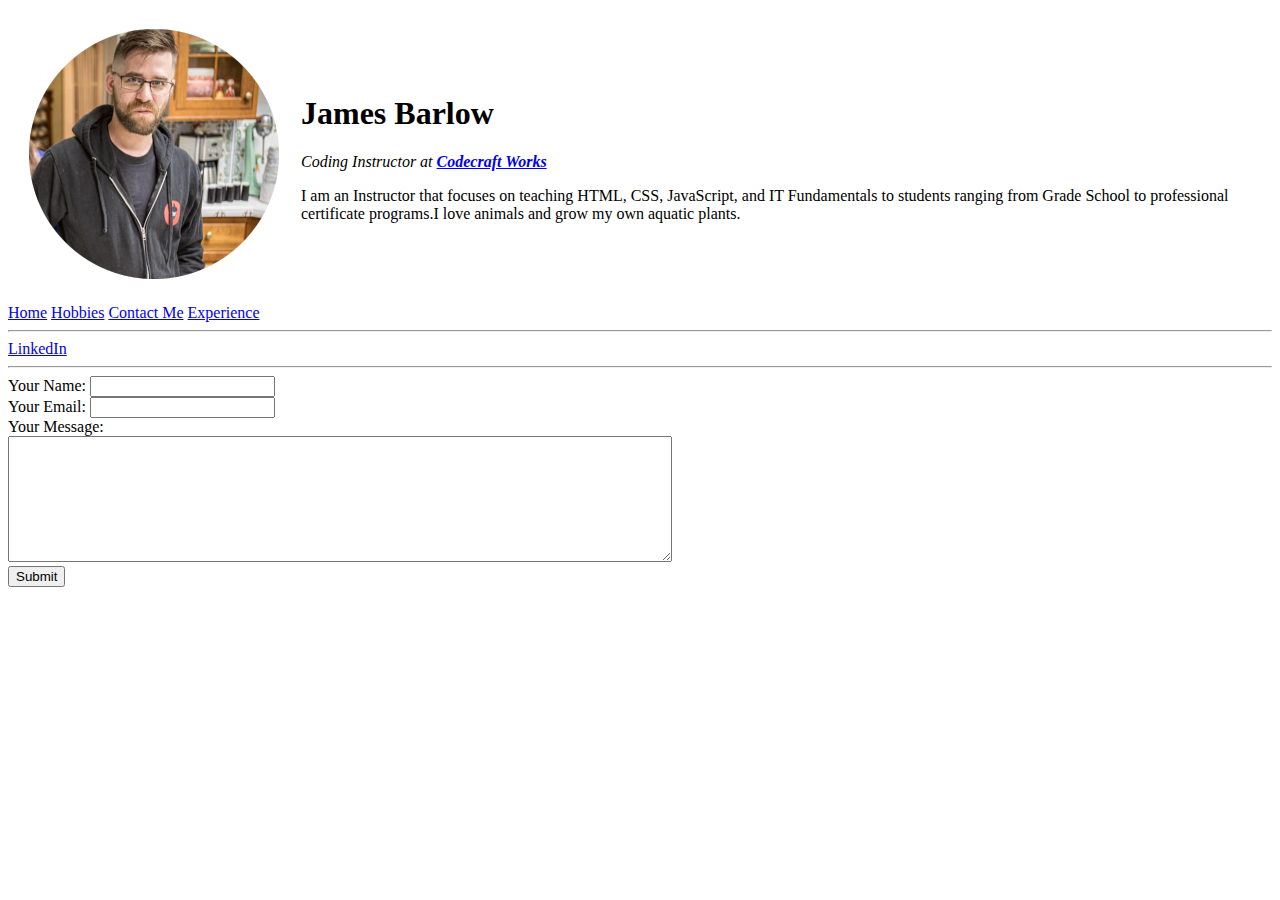
==== contact.html @ 70a3de83 "Initial site commit" ====
<!DOCTYPE html>
<html lang="en" dir="ltr">
<head>
  <meta charset="utf-8">
  <meta name="description" content="Small Personal Website about myself" />
  <meta name="author" content="James Barlow" />
  <title> Contact Me</title>
  <link rel="stylesheet" href="styles/style.css" />
</head>
<body>
  <header>
    <table cellspacing="20">
      <tr>
        <td><img src="images/croppedCircle.png" alt="James Profile Picture" /></td>
        <td><h1>James Barlow</h1>
          <p><em>Coding Instructor at <strong><a href="https://www.codecraftworks.com/" target="_blank">Codecraft Works</a></strong></em></p>
            <p> I am an Instructor that focuses on teaching HTML, CSS, JavaScript, and
              IT Fundamentals to students ranging from Grade School to professional
              certificate programs.I love animals and grow my own aquatic plants.</p></td>
      </tr>
    </table>
    <nav>
      <a href="index.html">Home</a>
      <a href="hobbies.html">Hobbies</a>
      <a href="contact.html">Contact Me</a>
      <a href="workExperience.html">Experience</a>
    </nav>
  </header>
  <main>
    <hr/>
    <a href="https://www.linkedin.com/in/james-barlow-4a435722b/" target="_blank">LinkedIn</a>
    <hr />
    <form action="mailto:myforms@mydomain.com" method="post" target="_blank" enctype="text/plain">
      <label>Your Name:</label>
      <input type="text" name="yourName" value=""><br />
      <label>Your Email:</label>
      <input type="email" name="yourEmail" value=""><br>
      <label>Your Message:</label><br>
      <textarea name="yourMessage" rows="8" cols="80"></textarea><br>
      <input type="submit" name="">
    </form>
  </main>
</body>
</html>
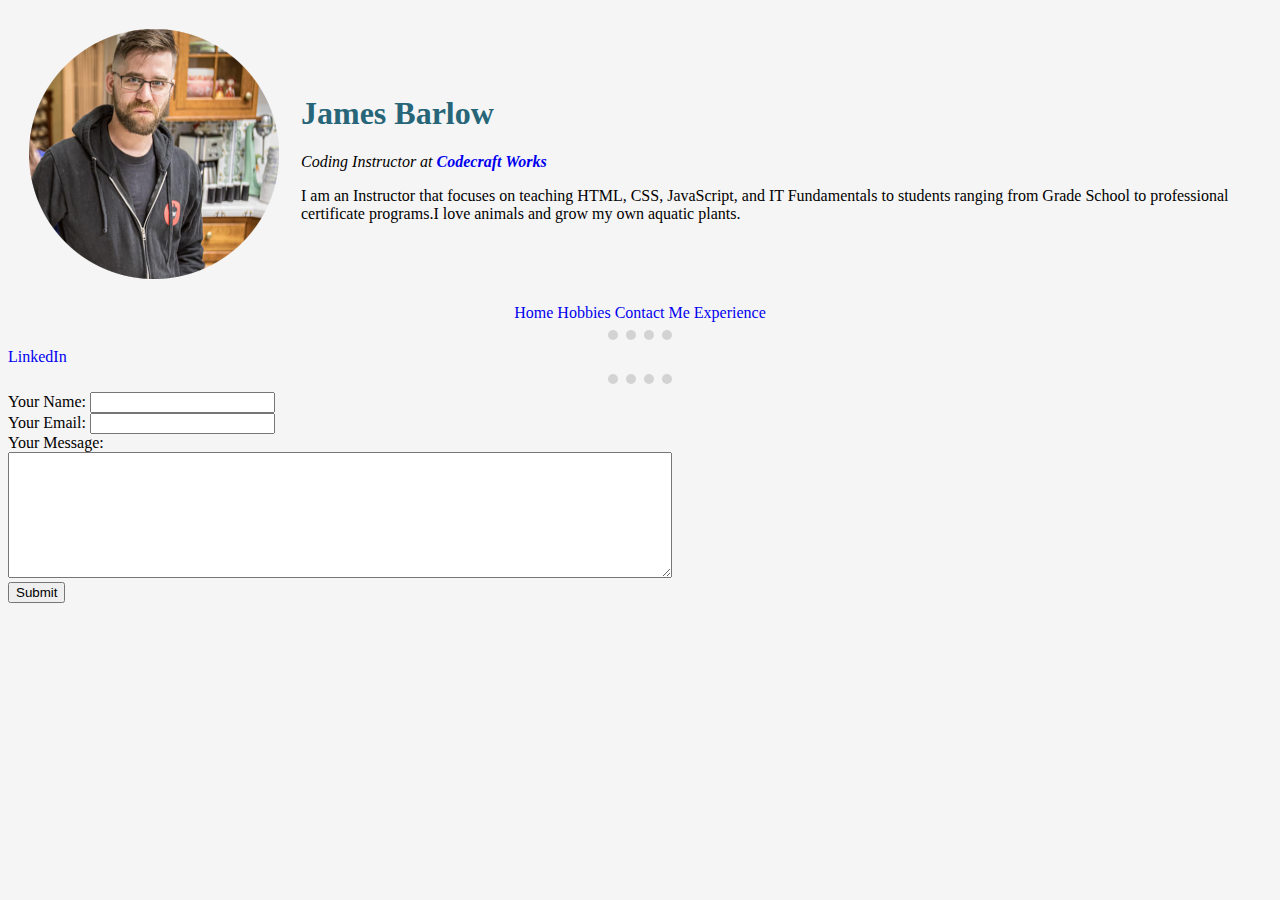
==== commit a4f2a356: "added link to favicon to pages and changed a:hover to a: active" ====
--- a/contact.html
+++ b/contact.html
@@ -6,6 +6,7 @@
   <meta name="author" content="James Barlow" />
   <title> Contact Me</title>
   <link rel="stylesheet" href="styles/style.css" />
+  <link rel="icon" href="images/favicon.ico" />
 </head>
 <body>
   <header>
--- a/styles/style.css
+++ b/styles/style.css
@@ -0,0 +1,42 @@
+body
+{
+  background-color: #F6F5F5;
+}
+hr{
+  border-style: none;
+  border-top-style: dotted;
+  border-width: 10px;
+  border-color: #D3D3D3;
+  width: 5%
+
+}
+nav
+{
+  align-items: center;
+  text-align: center;
+}
+
+h1
+{
+  color: #276678;
+}
+
+h3
+{
+  color: #1687A7;
+}
+a
+{
+  text-decoration: none;
+}
+
+a:active
+{
+  cursor: pointer;
+  background-color: #81CACF;
+  text-decoration: none;
+  padding: 2px;
+  margin: 5px;
+  font-size: 1.15em;
+  color: white;
+}
